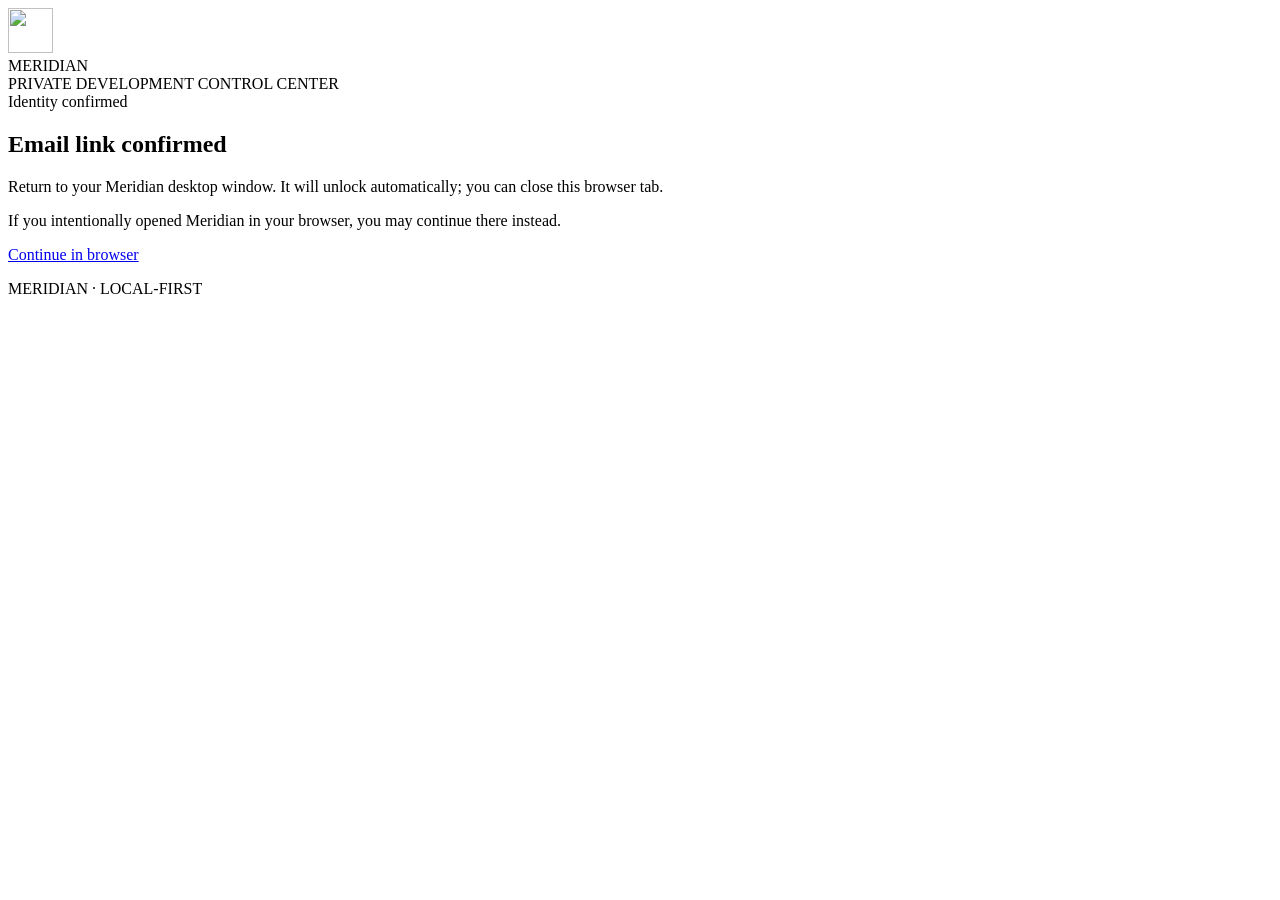
==== static/auth-complete.html @ a5a1eb2c "Show separate email approval page while original Meridian desktop window unlocks" ====
<!doctype html><html lang="en"><head><meta charset="utf-8"><meta name="viewport" content="width=device-width,initial-scale=1"><meta name="referrer" content="no-referrer"><title>Meridian · Email confirmed</title><link rel="icon" href="/favicon.svg"><link rel="stylesheet" href="/auth.css"></head><body><main class="shell"><div class="identity"><div class="mark"><img src="/favicon.svg" alt="" width="45" height="45"></div><div><div class="brand">MERIDIAN</div><div class="eyebrow">PRIVATE DEVELOPMENT CONTROL CENTER</div></div></div><section class="panel"><div class="status"><span class="pulse"></span> Identity confirmed</div><h1>Email link confirmed</h1><p class="lead">Return to your Meridian desktop window. It will unlock automatically; you can close this browser tab.</p><p class="help">If you intentionally opened Meridian in your browser, you may continue there instead.</p><p><a href="/">Continue in browser</a></p></section><p class="bottom">MERIDIAN · LOCAL-FIRST</p></main></body></html>
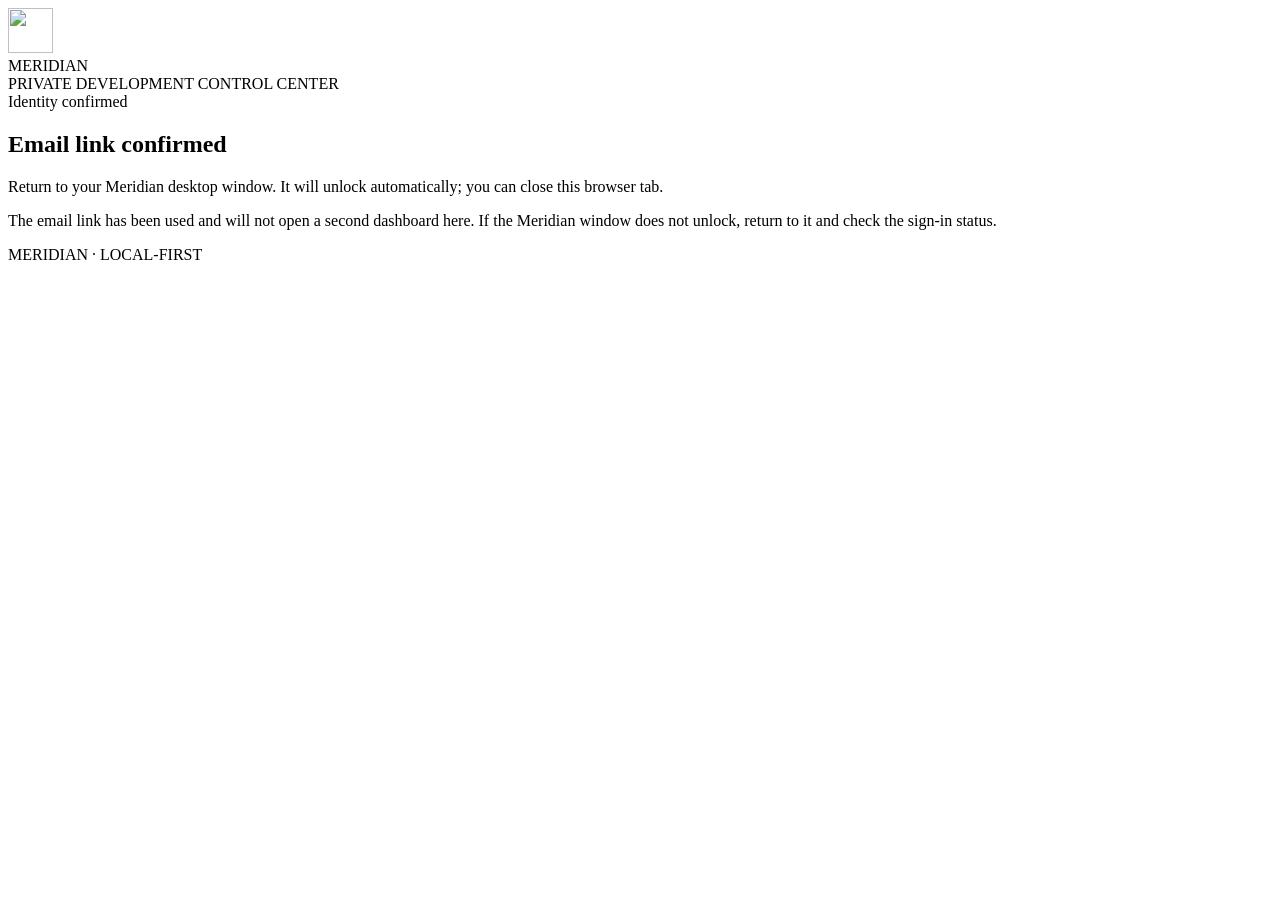
==== commit 303c15bc: "Clarify desktop email confirmation and remove browser dashboard link" ====
--- a/static/auth-complete.html
+++ b/static/auth-complete.html
@@ -1 +1 @@
-<!doctype html><html lang="en"><head><meta charset="utf-8"><meta name="viewport" content="width=device-width,initial-scale=1"><meta name="referrer" content="no-referrer"><title>Meridian · Email confirmed</title><link rel="icon" href="/favicon.svg"><link rel="stylesheet" href="/auth.css"></head><body><main class="shell"><div class="identity"><div class="mark"><img src="/favicon.svg" alt="" width="45" height="45"></div><div><div class="brand">MERIDIAN</div><div class="eyebrow">PRIVATE DEVELOPMENT CONTROL CENTER</div></div></div><section class="panel"><div class="status"><span class="pulse"></span> Identity confirmed</div><h1>Email link confirmed</h1><p class="lead">Return to your Meridian desktop window. It will unlock automatically; you can close this browser tab.</p><p class="help">If you intentionally opened Meridian in your browser, you may continue there instead.</p><p><a href="/">Continue in browser</a></p></section><p class="bottom">MERIDIAN · LOCAL-FIRST</p></main></body></html>+<!doctype html><html lang="en"><head><meta charset="utf-8"><meta name="viewport" content="width=device-width,initial-scale=1"><meta name="referrer" content="no-referrer"><title>Meridian · Email confirmed</title><link rel="icon" href="/favicon.svg"><link rel="stylesheet" href="/auth.css"></head><body><main class="shell"><div class="identity"><div class="mark"><img src="/favicon.svg" alt="" width="45" height="45"></div><div><div class="brand">MERIDIAN</div><div class="eyebrow">PRIVATE DEVELOPMENT CONTROL CENTER</div></div></div><section class="panel"><div class="status"><span class="pulse"></span> Identity confirmed</div><h1>Email link confirmed</h1><p class="lead">Return to your Meridian desktop window. It will unlock automatically; you can close this browser tab.</p><p class="help">The email link has been used and will not open a second dashboard here. If the Meridian window does not unlock, return to it and check the sign-in status.</p></section><p class="bottom">MERIDIAN · LOCAL-FIRST</p></main></body></html>
